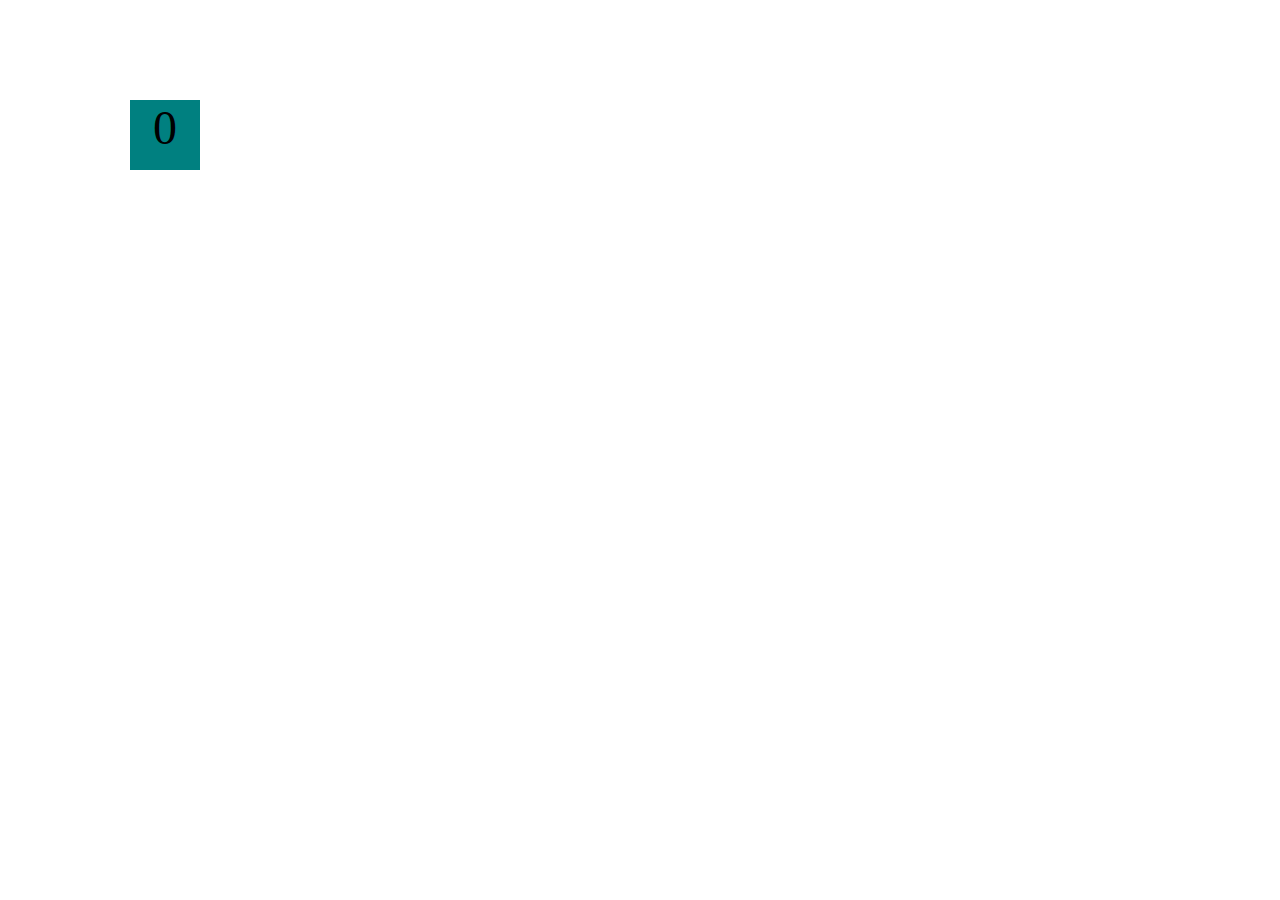
==== projects/bouncing-box/index.html @ 35bd17d9 "Added boucing Box, Circularity, changed webpage" ====
<!DOCTYPE html>
<html>
<head>
	<meta charset="utf-8">
	<title>Bouncing Box</title>
	<script src="jquery.min.js"></script>

	<!-- BEGIN CSS -->
	<style>
		/* TODO 1 */
		[class="box"] {
			display: block;
			position: absolute;
			width: 70px;
			height: 70px;
			top: 100px;
			left: 0px;
			background-color: teal;
			font-size: 300%;
			text-align: center;
		}
	</style>

</head>
<body class="board">
	<!-- HTML for the box -->
	<div class="box">?</div>

	<!-- BEGIN JAVASCRIPT -->
	<script>
		(function(){
			'use strict'

			// Variable declarations
			var box;
			var boardWidth;
			var update;
			var handleBoxClick;

			// jQuery stuff setup for you
			box = $('.box');
			boardWidth = $('.board').width();

			// TODO 2
			var position;
			var points;
			var speed;
			var direction;
			
			position = 0;
			points = 0;
			speed = 10;
			direction = 1;
			
			box.css('left', position);
			box.text(points);

			// TODO 3 / 4
			setInterval(update, 50);
			update = function() {
				position = position + (speed * direction);
				if(position > boardWidth) {
					direction = -1;
				}
				else if (position === 0) {
					direction =1;
				}
				
				box.css('left', position);
				box.text(points);

			};


			// TODO 5 / 6
			box.on('click',handleBoxClick);
			handleBoxClick = function() {
				console.log('postiont: ', position);
				speed = speed + 3;
				position = 0;
				console.log('postion2: ', position);
				points = points +1;

			};


			//this calls update every 50 milliseconds
			setInterval(update, 50);
			// this calls the handle handleBoxClick function every time the box is clicked on
			box.on('click', handleBoxClick);
		})()
	</script>
</body>
</html>
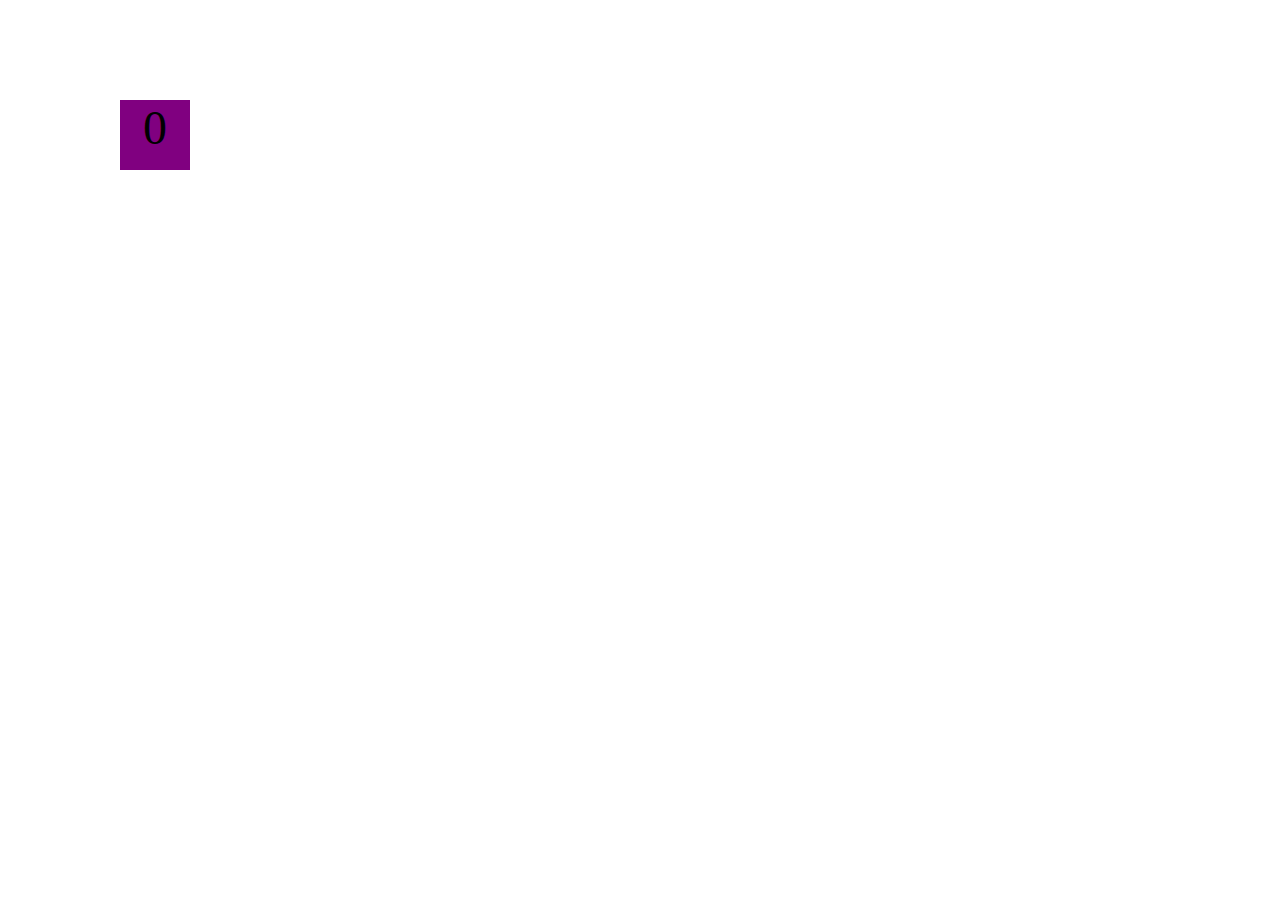
==== commit 456a0056: "Changes!" ====
--- a/projects/bouncing-box/index.html
+++ b/projects/bouncing-box/index.html
@@ -15,7 +15,7 @@
 			height: 70px;
 			top: 100px;
 			left: 0px;
-			background-color: teal;
+			background-color: purple;
 			font-size: 300%;
 			text-align: center;
 		}
@@ -63,7 +63,7 @@
 					direction = -1;
 				}
 				else if (position === 0) {
-					direction =1;
+					direction = 1;
 				}
 				
 				box.css('left', position);
